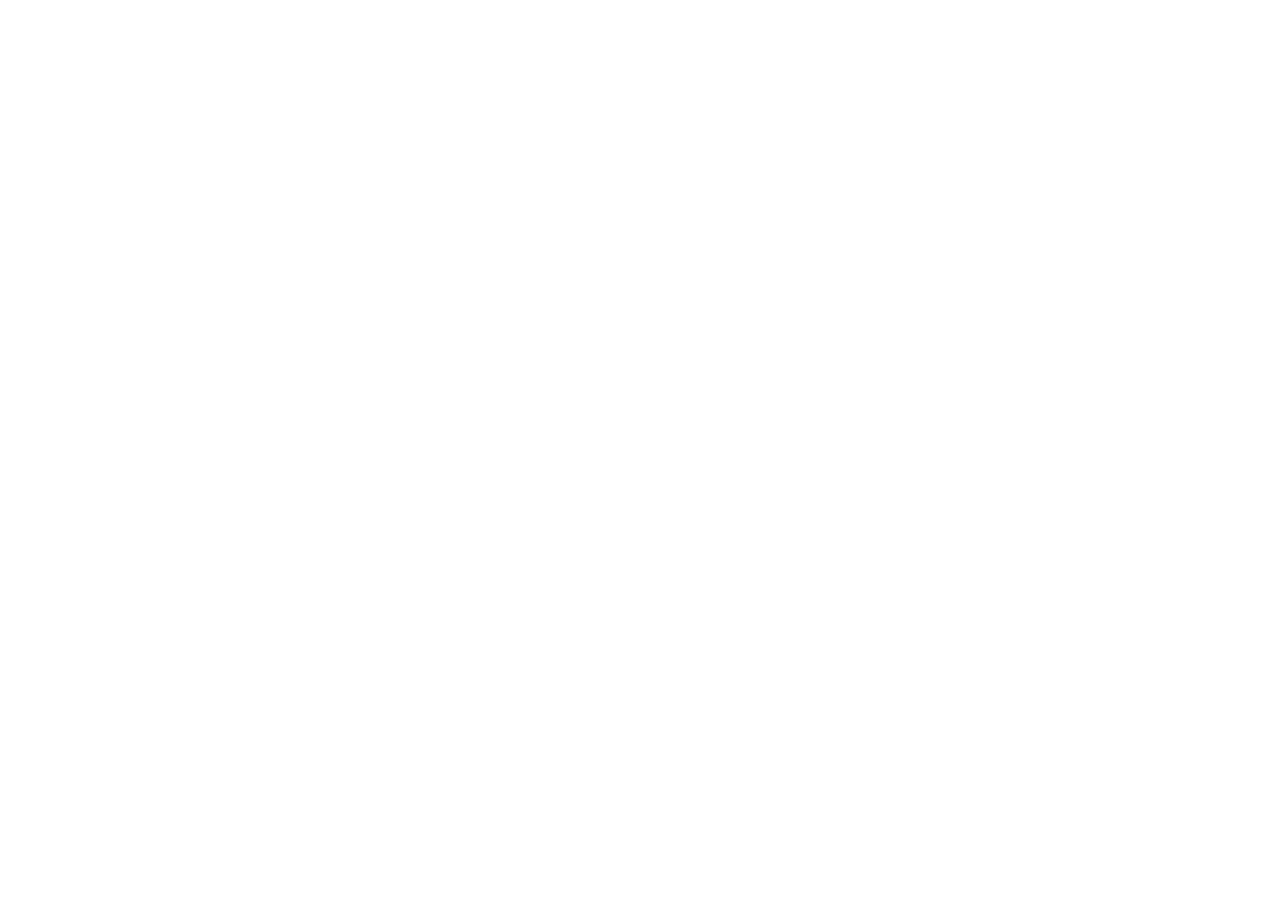
==== ejercicio2.html @ 79e67030 "first structure" ====
<!DOCTYPE html>
<html lang="es">
<head>
    <meta charset="UTF-8">
    <meta name="viewport" content="width=device-width, initial-scale=1.0">
    <title>Ejercicio 2</title>
</head>
<body>
    
</body>
</html>
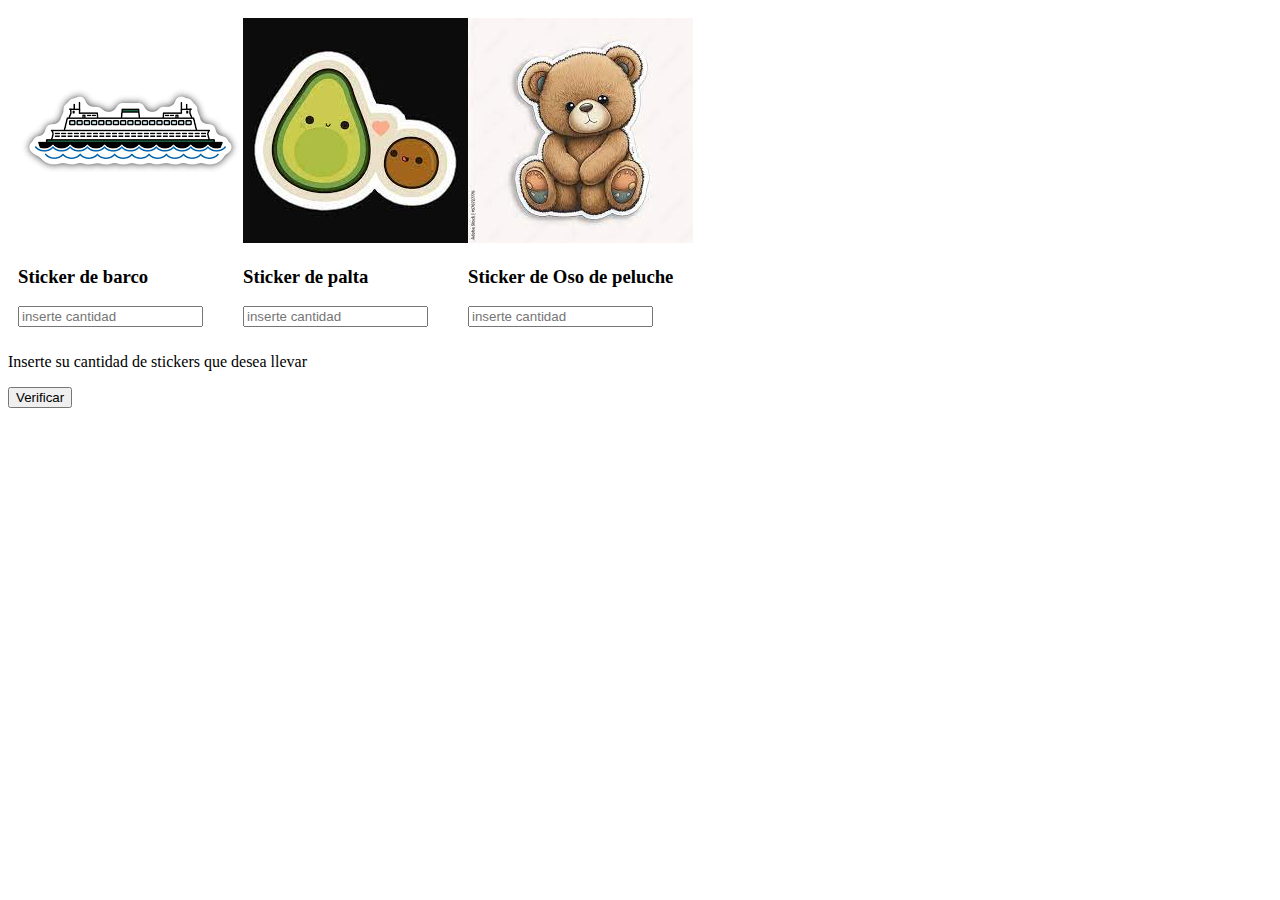
==== commit ecd0ead2: "exercise 2 ready" ====
--- a/ejercicio2.html
+++ b/ejercicio2.html
@@ -4,8 +4,28 @@
     <meta charset="UTF-8">
     <meta name="viewport" content="width=device-width, initial-scale=1.0">
     <title>Ejercicio 2</title>
+    <link rel="stylesheet" href="./assets/css/ejercicio2.css">
 </head>
 <body>
-    
+    <div class="container">
+        <div>
+            <img src="./assets/img/barcost.png">
+            <h3>Sticker de barco</h3>
+            <input placeholder="inserte cantidad" id="barco"></input>
+        </div>
+        <div>            
+            <img src="./assets/img/paltast.jpg">
+            <h3>Sticker de palta</h3>
+            <input placeholder="inserte cantidad" id="palta"></input>
+        </div>
+        <div>
+            <img src="./assets/img/osost.jpg">
+            <h3>Sticker de Oso de peluche</h3>
+            <input placeholder="inserte cantidad" id="oso"></input>
+        </div>
+    </div>
+    <p id="resultado">Inserte su cantidad de stickers que desea llevar</p>
+    <button onclick="compra()">Verificar</button>
 </body>
+<script src="./assets/js/ejercicio2.js"></script>
 </html>--- a/assets/css/ejercicio2.css
+++ b/assets/css/ejercicio2.css
@@ -0,0 +1,5 @@
+.container{
+    display: flex;
+    flex-direction: row;
+    padding: 10px
+}